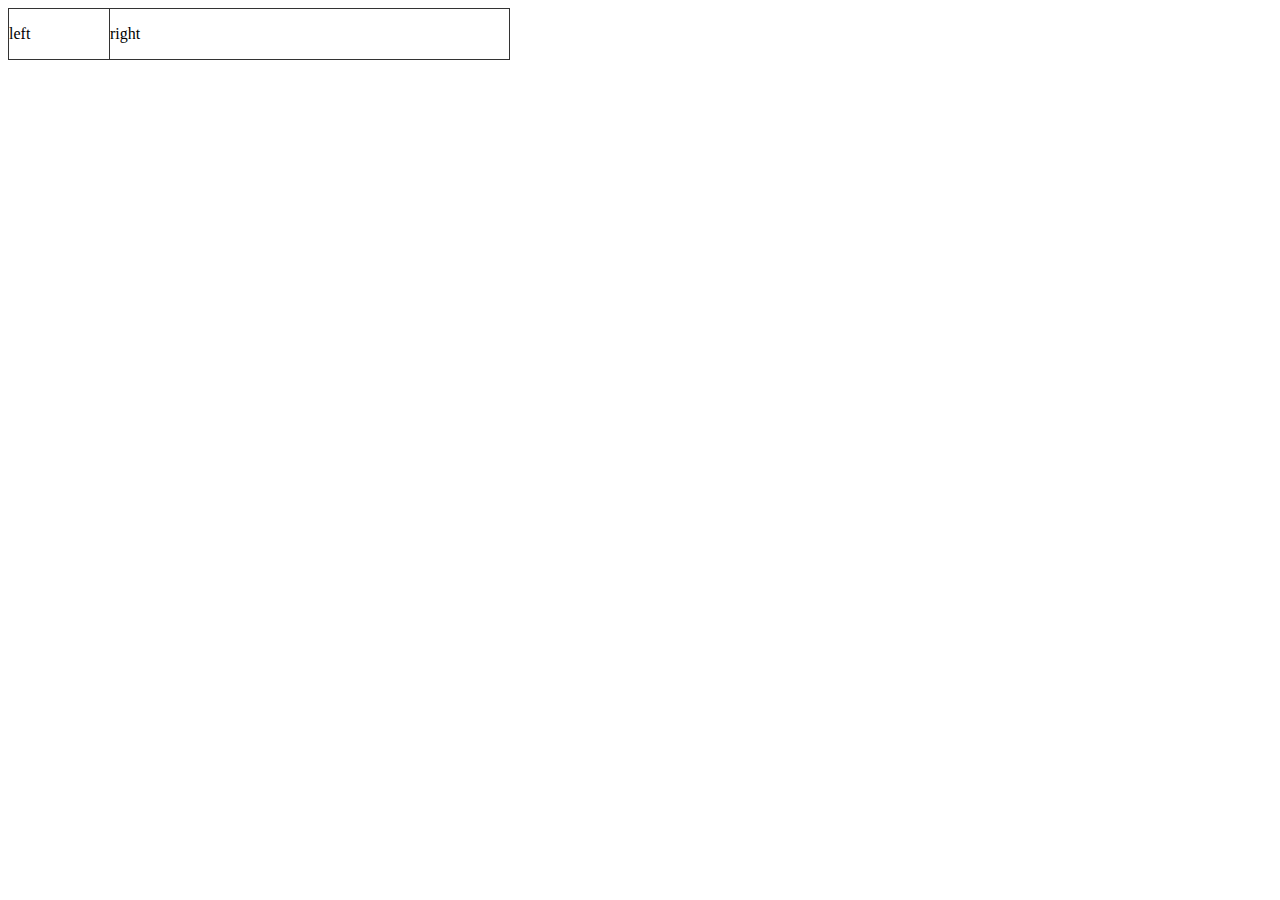
==== preview/text.html @ c40149bd "初回アップロード" ====
<!DOCTYPE html>
<html lang="ja">
<head>
	<meta name="robots" content="none" />
	<meta charset="UTF-8">
	<meta http-equiv="X-UA-Compatible" content="IE=edge">
	<meta http-equiv="cleartype" content="on">
	<meta name="HandheldFriendly" content="True">
	<meta name="MobileOptimized" content="320">
	<meta name="viewport" content="width=device-width, initial-scale=1" />
	<meta name="format-detection" content="telephone=no,address=no,email=no">
	<meta name="keywords" content="">
	<meta name="description" content="">
	<meta name="copyright" content="copyright: ">

	<title>タイトル設定</title>

</head>
<body>
  <style>
    .box-2col {
      display: table;
      width: 500px;
      border: solid 1px #333;
    }
    .box-2col .left,
    .box-2col .right {
      display: table-cell;
    }
    .box-2col .left {
      width: 100px;
      border-right: solid 1px #333;
    }
    .box-2col .right {

    }
  </style>
  <div class="box-2col">
    <div class="left">
      <p>left</p>
    </div>
    <div class="right">
      <p>right</p>
    </div>
  </div>
</body>
</html>
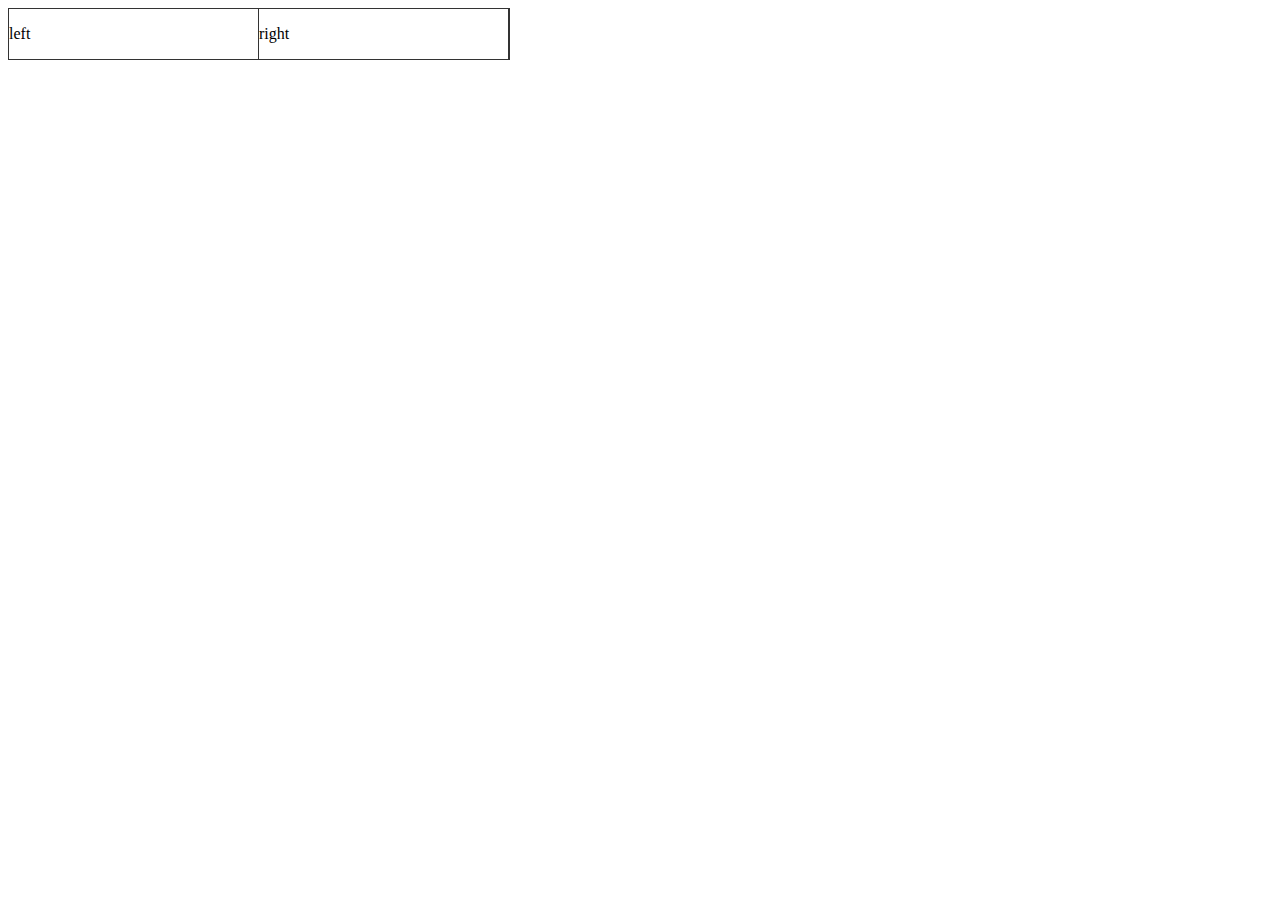
==== commit da953180: "CSS修正" ====
--- a/preview/text.html
+++ b/preview/text.html
@@ -32,7 +32,8 @@
       border-right: solid 1px #333;
     }
     .box-2col .right {
-
+      width: 100px;
+      border-right: solid 1px #333;
     }
   </style>
   <div class="box-2col">
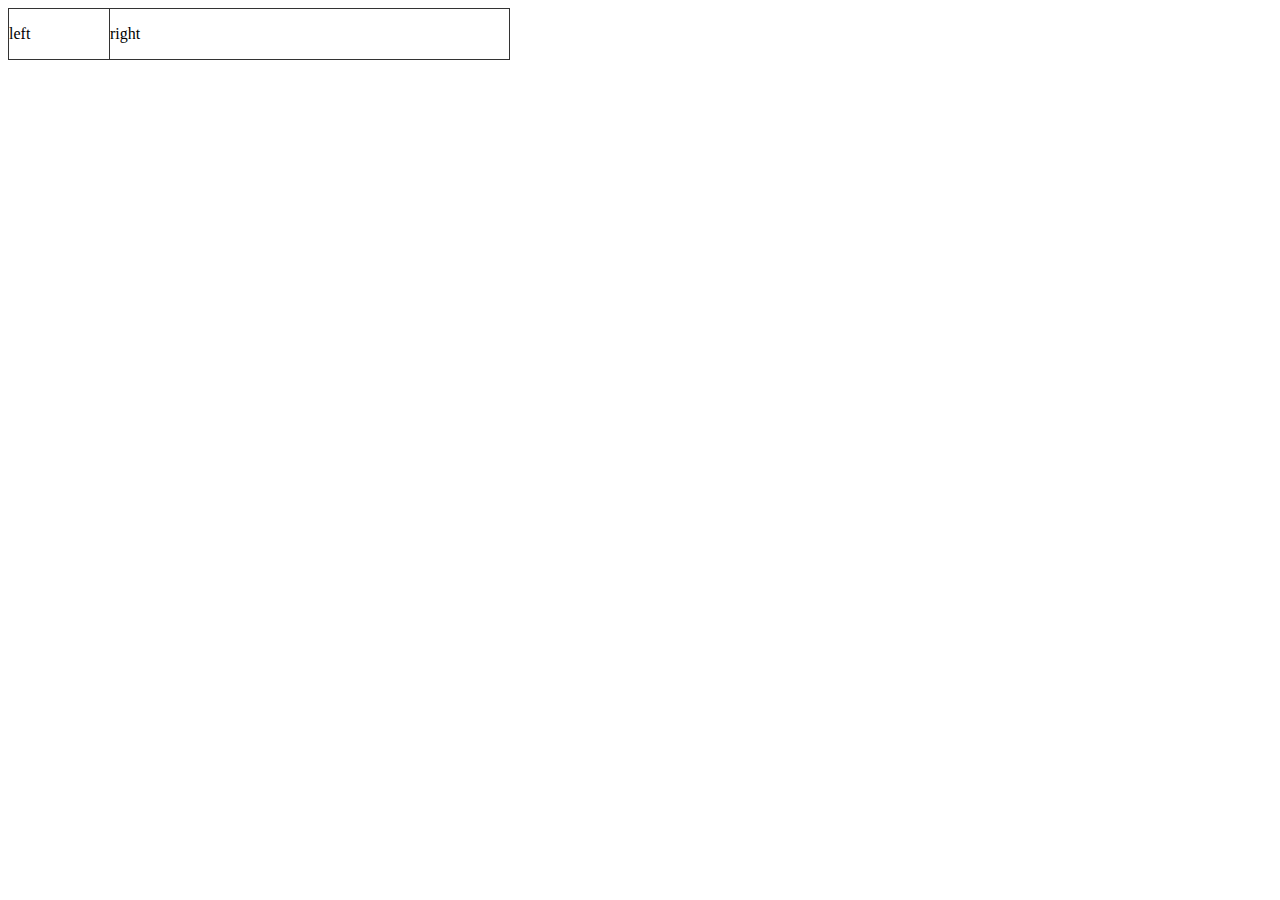
==== commit a9b04f21: "CSS/HTML修正" ====
--- a/preview/text.html
+++ b/preview/text.html
@@ -32,8 +32,7 @@
       border-right: solid 1px #333;
     }
     .box-2col .right {
-      width: 100px;
-      border-right: solid 1px #333;
+
     }
   </style>
   <div class="box-2col">
